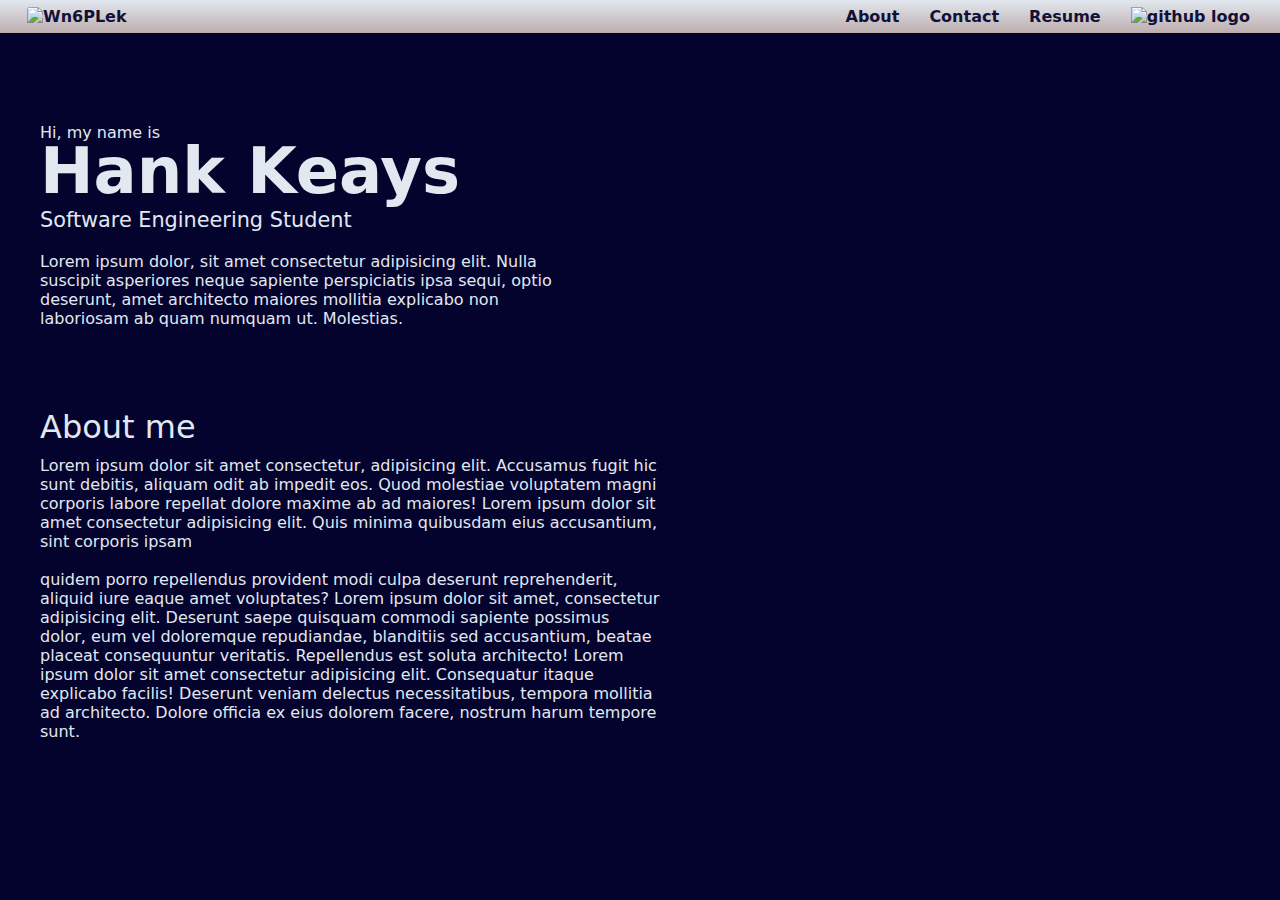
==== index.html @ dfe6e18d "Style: add new logo, add about me section" ====
<!DOCTYPE html>
<html lang="en">

<head>
    <meta charset="UTF-8">
    <meta name="viewport" content="width=device-width, initial-scale=1.0">
    <title>Portfolio</title>
    <link rel="icon" href="https://i.ibb.co/dMWVbJY/Wn6PLek.png">
    <link rel="stylesheet" type="text/css" href="main.css">
</head>

<body>
    <header class="header">
        <nav class="nav">
            <a href="https://hskeays.github.io/portfolio/"><img class="main-logo"
                    src="https://i.ibb.co/dMWVbJY/Wn6PLek.png" alt="Wn6PLek" border="0"></a>
            <ul class="nav-links">
                <li><a href="#about">About</a></li>
                <li><a href="placeholder">Contact</a></li>
                <li><a href="placeholder">Resume</a></li>
                <li>
                    <a href="https://github.com/hskeays">
                        <img class="github-logo" src="http://tinyurl.com/52cdkjfj" alt="github logo">
                    </a>
                </li>
            </ul>
        </nav>
    </header>

    <main class="hero">
        <section class="main-text">
            <p id="intro">Hi, my name is</p>
            <p id="name">Hank Keays</h1>
            <p id="title">Software Engineering Student</h6>
            <p>Lorem ipsum dolor, sit amet consectetur adipisicing elit. Nulla suscipit asperiores neque sapiente
                perspiciatis ipsa sequi, optio deserunt, amet architecto maiores mollitia explicabo non laboriosam ab
                quam numquam ut. Molestias.</p>
        </section>
        <section class="scroll-text">
            <p id="about">About me</p>
            <p> Lorem ipsum dolor sit amet consectetur, adipisicing elit. Accusamus fugit hic sunt debitis, aliquam odit
                ab impedit eos. Quod molestiae voluptatem magni corporis labore repellat dolore maxime ab ad maiores!
                Lorem ipsum dolor sit amet consectetur adipisicing elit. Quis minima quibusdam eius accusantium, sint
                corporis ipsam<br><br> quidem porro repellendus provident modi culpa deserunt reprehenderit, aliquid
                iure eaque amet voluptates? Lorem ipsum dolor sit amet, consectetur adipisicing elit. Deserunt saepe
                quisquam commodi sapiente possimus dolor, eum vel doloremque repudiandae, blanditiis sed accusantium,
                beatae placeat consequuntur veritatis. Repellendus est soluta architecto! Lorem ipsum dolor sit amet
                consectetur adipisicing elit. Consequatur itaque explicabo facilis! Deserunt veniam delectus
                necessitatibus, tempora mollitia ad architecto. Dolore officia ex eius dolorem facere, nostrum harum
                tempore sunt.
            </p>
        </section>
    </main>
</body>

</html>
---- main.css ----
* {
    box-sizing: border-box;
    margin: 0px;
    padding: 0px;
    font-family: ui-sans-serif, system-ui, -apple-system, BlinkMacSystemFont, "Segoe UI", Roboto, "Helvetica Neue", Arial, "Noto Sans", sans-serif, "Apple Color Emoji", "Segoe UI Emoji", "Segoe UI Symbol", "Noto Color Emoji";
    /* outline: 1px solid red; */
}

body {
    height: 100vh;
    display: block;
    background-color: #03032e;
}

/* Navigation */
.nav {
    display: flex;
    align-items: center;
    justify-content: space-between;
    padding: 0px 20px 0px 20px;
    margin-bottom: 50px;
    background: linear-gradient(#e2e8f0, #bdadad);
}

.main-logo {
    height: 80px;
    border-radius: 10px;
    padding: 7px;
}

.nav-links {
    display: flex;
    gap: 30px;
    align-items: center;
    padding: 0px 10px;
}

.nav-links,
a:link {
    list-style-type: none;
    font-size: 1.em;
    font-weight: bold;
    color: #111138;
    text-decoration: none;
}

.nav-links,
a:visited {
    color: #111138;
    text-decoration: none;
}

.nav-links,
a:hover {
    color: #00ccc2;
}

.github-logo {
    height: 30px;
    width: auto;
}

.github-logo:hover {
    scale: 1.1;
    transition: .3s;
}

/* Main */

.hero {
    display: flex;
    flex-wrap: wrap;
    justify-content: space-evenly;
}

.main-text {
    max-width: 600px;
    display: block;
    padding: 40px;
    margin-right: auto;
    color: #e2e8f0;
    position: sticky;
}

.scroll-text {
    max-width: 700px;
    display: block;
    padding: 40px;
    margin-right: auto;
    color: #e2e8f0;

}

#intro {
    font-size: 1em;
}

#name {
    margin-top: -8px;
    font-size: 4em;
    font-weight: 800;
}

#title {
    font-size: 1.3em;
    margin-bottom: 20px;
}

#about {
    font-size: 2em;
    margin-bottom: 10px;
}
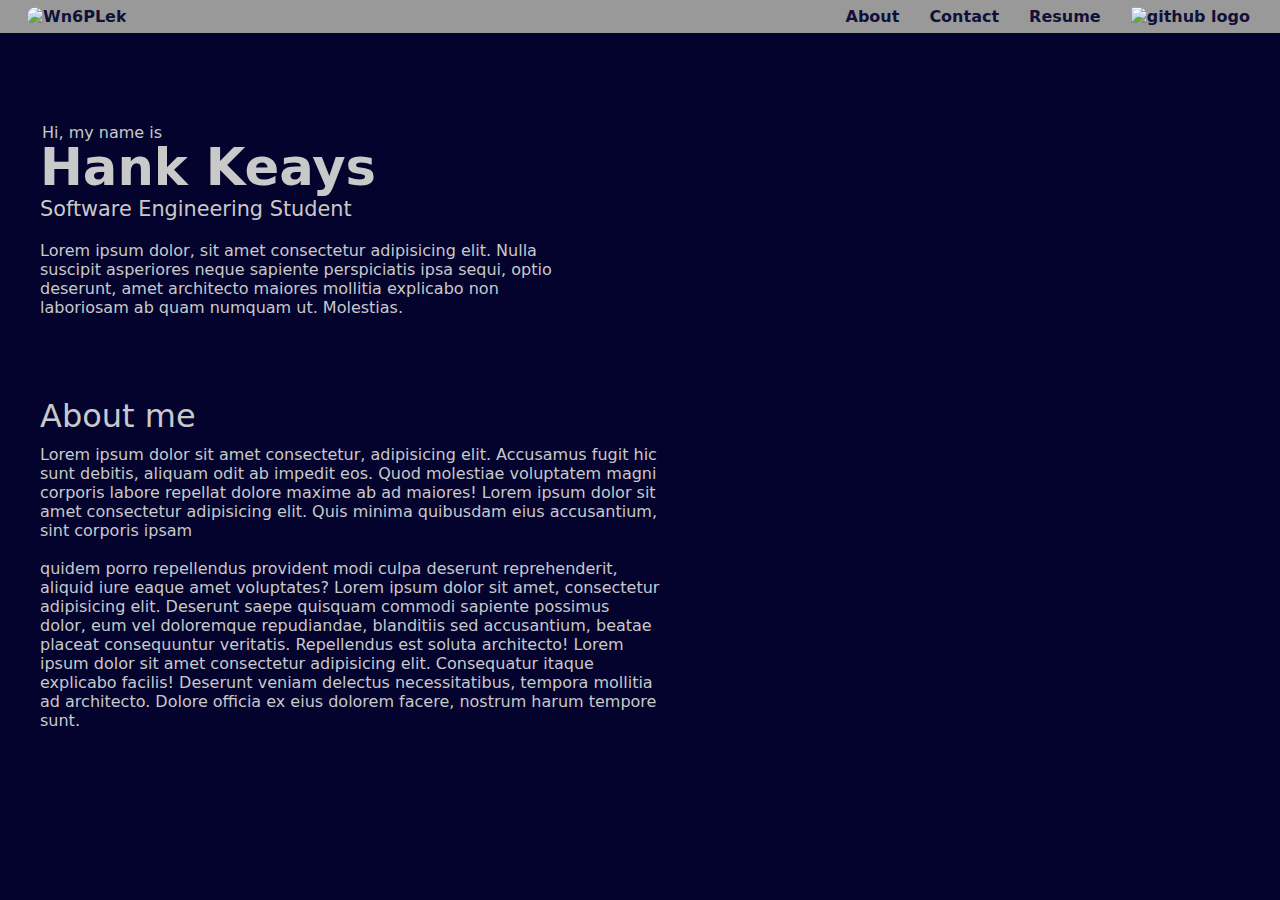
==== commit b2258cdb: "Style add final logo, adjust color scheme" ====
--- a/index.html
+++ b/index.html
@@ -5,7 +5,7 @@
     <meta charset="UTF-8">
     <meta name="viewport" content="width=device-width, initial-scale=1.0">
     <title>Portfolio</title>
-    <link rel="icon" href="https://i.ibb.co/dMWVbJY/Wn6PLek.png">
+    <link rel="icon" href="https://i.ibb.co/yy0Hp1S/LogoMain.png">
     <link rel="stylesheet" type="text/css" href="main.css">
 </head>
 
@@ -13,7 +13,7 @@
     <header class="header">
         <nav class="nav">
             <a href="https://hskeays.github.io/portfolio/"><img class="main-logo"
-                    src="https://i.ibb.co/dMWVbJY/Wn6PLek.png" alt="Wn6PLek" border="0"></a>
+                    src="https://i.ibb.co/yy0Hp1S/LogoMain.png"" alt="Wn6PLek" border="0"></a>
             <ul class="nav-links">
                 <li><a href="#about">About</a></li>
                 <li><a href="placeholder">Contact</a></li>
--- a/main.css
+++ b/main.css
@@ -19,12 +19,12 @@
     justify-content: space-between;
     padding: 0px 20px 0px 20px;
     margin-bottom: 50px;
-    background: linear-gradient(#e2e8f0, #bdadad);
+    background-color: #999999;
 }
 
 .main-logo {
-    height: 80px;
-    border-radius: 10px;
+    height: 70px;
+    border-radius: 40px;
     padding: 7px;
 }
 
@@ -52,7 +52,7 @@
 
 .nav-links,
 a:hover {
-    color: #00ccc2;
+    color: #c9c9c9;
 }
 
 .github-logo {
@@ -78,7 +78,7 @@
     display: block;
     padding: 40px;
     margin-right: auto;
-    color: #e2e8f0;
+    color: #c9c9c9;
     position: sticky;
 }
 
@@ -87,17 +87,18 @@
     display: block;
     padding: 40px;
     margin-right: auto;
-    color: #e2e8f0;
+    color: #c9c9c9;
 
 }
 
 #intro {
+    margin-left: 2px;
     font-size: 1em;
 }
 
 #name {
-    margin-top: -8px;
-    font-size: 4em;
+    margin-top: -5px;
+    font-size: 3.2em;
     font-weight: 800;
 }
 
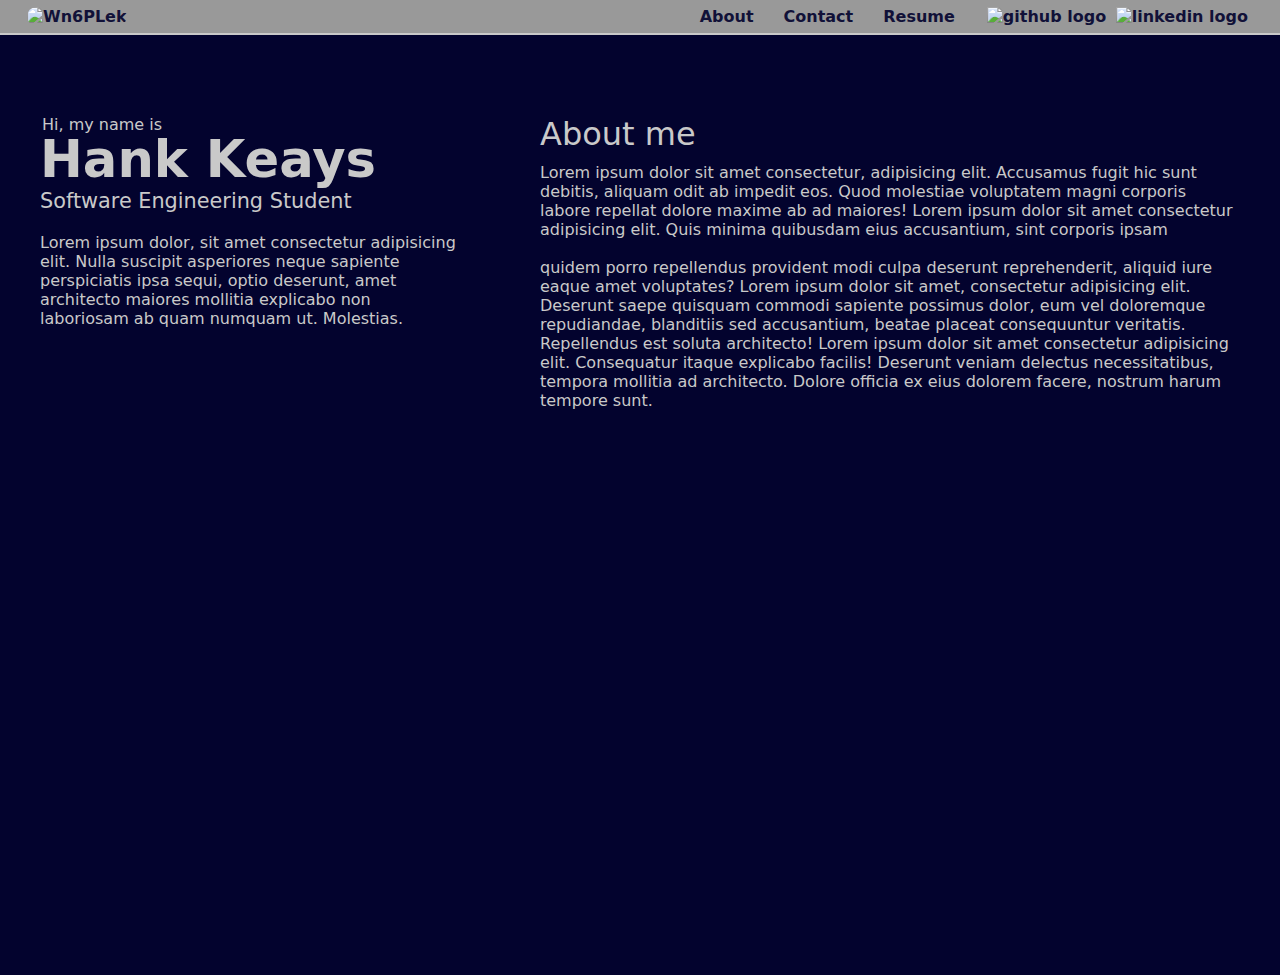
==== commit ad8214fa: "Style: adjust flex properties, add linkedin logo/link" ====
--- a/index.html
+++ b/index.html
@@ -13,15 +13,18 @@
     <header class="header">
         <nav class="nav">
             <a href="https://hskeays.github.io/portfolio/"><img class="main-logo"
-                    src="https://i.ibb.co/yy0Hp1S/LogoMain.png"" alt="Wn6PLek" border="0"></a>
+                    src="https://i.ibb.co/yy0Hp1S/LogoMain.png"" alt=" Wn6PLek" border="0"></a>
             <ul class="nav-links">
                 <li><a href="#about">About</a></li>
                 <li><a href="placeholder">Contact</a></li>
                 <li><a href="placeholder">Resume</a></li>
                 <li>
                     <a href="https://github.com/hskeays">
-                        <img class="github-logo" src="http://tinyurl.com/52cdkjfj" alt="github logo">
+                        <img class="social-logos" src="https://i.ibb.co/DrVgmCR/icons8-github-96.png" alt="github logo">
                     </a>
+                    <a href="https://www.linkedin.com/in/howard-keays-b2bb5a2a8/">
+                        <img class="social-logos" src="https://i.ibb.co/LrLQZ6W/icons8-linkedin-100.png"
+                            alt="linkedin logo"></a>
                 </li>
             </ul>
         </nav>
--- a/main.css
+++ b/main.css
@@ -4,6 +4,7 @@
     padding: 0px;
     font-family: ui-sans-serif, system-ui, -apple-system, BlinkMacSystemFont, "Segoe UI", Roboto, "Helvetica Neue", Arial, "Noto Sans", sans-serif, "Apple Color Emoji", "Segoe UI Emoji", "Segoe UI Symbol", "Noto Color Emoji";
     /* outline: 1px solid red; */
+    ;
 }
 
 body {
@@ -13,13 +14,18 @@
 }
 
 /* Navigation */
+
 .nav {
     display: flex;
     align-items: center;
     justify-content: space-between;
     padding: 0px 20px 0px 20px;
-    margin-bottom: 50px;
     background-color: #999999;
+    border-bottom: 2px solid #c9c9c9;
+    position: fixed;
+    width: 100%;
+    top: 0;
+    left: 0;
 }
 
 .main-logo {
@@ -55,12 +61,13 @@
     color: #c9c9c9;
 }
 
-.github-logo {
+.social-logos {
     height: 30px;
-    width: auto;
+    width: 30px;
+    margin: 0px 2px;
 }
 
-.github-logo:hover {
+.social-logos:hover {
     scale: 1.1;
     transition: .3s;
 }
@@ -68,22 +75,23 @@
 /* Main */
 
 .hero {
+    margin-top: 75px;
     display: flex;
     flex-wrap: wrap;
     justify-content: space-evenly;
 }
 
 .main-text {
-    max-width: 600px;
+    flex: 1 1 500px;
+    max-width: 500px;
     display: block;
     padding: 40px;
     margin-right: auto;
     color: #c9c9c9;
-    position: sticky;
 }
 
 .scroll-text {
-    max-width: 700px;
+    flex: 2 1 600px;
     display: block;
     padding: 40px;
     margin-right: auto;
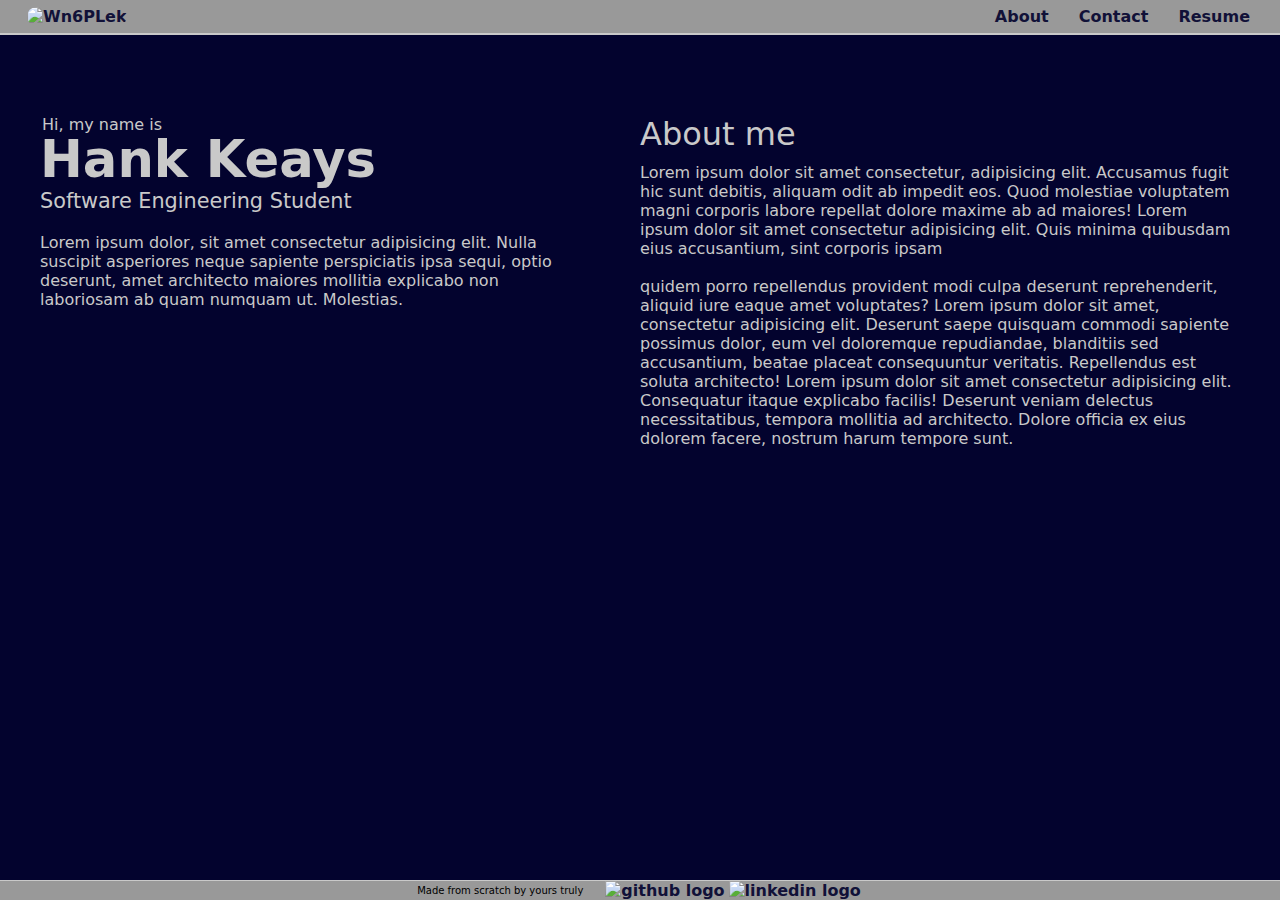
==== commit 51829208: "Style: add footer with socials links, organize css code" ====
--- a/index.html
+++ b/index.html
@@ -18,14 +18,6 @@
                 <li><a href="#about">About</a></li>
                 <li><a href="placeholder">Contact</a></li>
                 <li><a href="placeholder">Resume</a></li>
-                <li>
-                    <a href="https://github.com/hskeays">
-                        <img class="social-logos" src="https://i.ibb.co/DrVgmCR/icons8-github-96.png" alt="github logo">
-                    </a>
-                    <a href="https://www.linkedin.com/in/howard-keays-b2bb5a2a8/">
-                        <img class="social-logos" src="https://i.ibb.co/LrLQZ6W/icons8-linkedin-100.png"
-                            alt="linkedin logo"></a>
-                </li>
             </ul>
         </nav>
     </header>
@@ -54,6 +46,15 @@
             </p>
         </section>
     </main>
+
+    <footer class="footer">
+        <p id="footer-text">Made from scratch by yours truly</p>
+        <a href="https://github.com/hskeays">
+            <img class="social-logos" src="https://i.ibb.co/DrVgmCR/icons8-github-96.png" alt="github logo">
+        </a>
+        <a href="https://www.linkedin.com/in/howard-keays-b2bb5a2a8/">
+            <img class="social-logos" src="https://i.ibb.co/LrLQZ6W/icons8-linkedin-100.png" alt="linkedin logo"></a>
+    </footer>
 </body>
 
 </html>--- a/main.css
+++ b/main.css
@@ -8,24 +8,27 @@
 }
 
 body {
+    display: flex;
+    flex-direction: column;
     height: 100vh;
-    display: block;
+
     background-color: #03032e;
 }
 
-/* Navigation */
+/* Navigation ******************************/
 
 .nav {
     display: flex;
+    justify-content: space-between;
     align-items: center;
-    justify-content: space-between;
     padding: 0px 20px 0px 20px;
-    background-color: #999999;
-    border-bottom: 2px solid #c9c9c9;
     position: fixed;
     width: 100%;
     top: 0;
     left: 0;
+
+    border-bottom: 2px solid #c9c9c9;
+    background-color: #999999;
 }
 
 .main-logo {
@@ -36,8 +39,8 @@
 
 .nav-links {
     display: flex;
+    align-items: center;
     gap: 30px;
-    align-items: center;
     padding: 0px 10px;
 }
 
@@ -46,14 +49,14 @@
     list-style-type: none;
     font-size: 1.em;
     font-weight: bold;
+    text-decoration: none;
     color: #111138;
-    text-decoration: none;
 }
 
 .nav-links,
 a:visited {
+    text-decoration: none;
     color: #111138;
-    text-decoration: none;
 }
 
 .nav-links,
@@ -72,29 +75,31 @@
     transition: .3s;
 }
 
-/* Main */
+/* Main ***********************************/
 
 .hero {
-    margin-top: 75px;
     display: flex;
     flex-wrap: wrap;
     justify-content: space-evenly;
+    margin-top: 75px;
 }
 
 .main-text {
-    flex: 1 1 500px;
-    max-width: 500px;
     display: block;
+    flex: 1 1 600px;
+    max-width: 600px;
     padding: 40px;
     margin-right: auto;
+
     color: #c9c9c9;
 }
 
 .scroll-text {
+    display: block;
     flex: 2 1 600px;
-    display: block;
     padding: 40px;
     margin-right: auto;
+
     color: #c9c9c9;
 
 }
@@ -106,16 +111,34 @@
 
 #name {
     margin-top: -5px;
+
     font-size: 3.2em;
     font-weight: 800;
 }
 
 #title {
+    margin-bottom: 20px;
     font-size: 1.3em;
-    margin-bottom: 20px;
 }
 
 #about {
+    margin-bottom: 10px;
     font-size: 2em;
-    margin-bottom: 10px;
+}
+
+/* Footer ***********************************/
+
+.footer {
+    display: flex;
+    justify-content: center;
+    align-items: center;
+    margin-top: auto;
+
+    border-top: 1px solid #c9c9c9;
+    background-color: #999999;
+}
+
+#footer-text {
+    padding-right: 20px;
+    font-size: 10px;
 }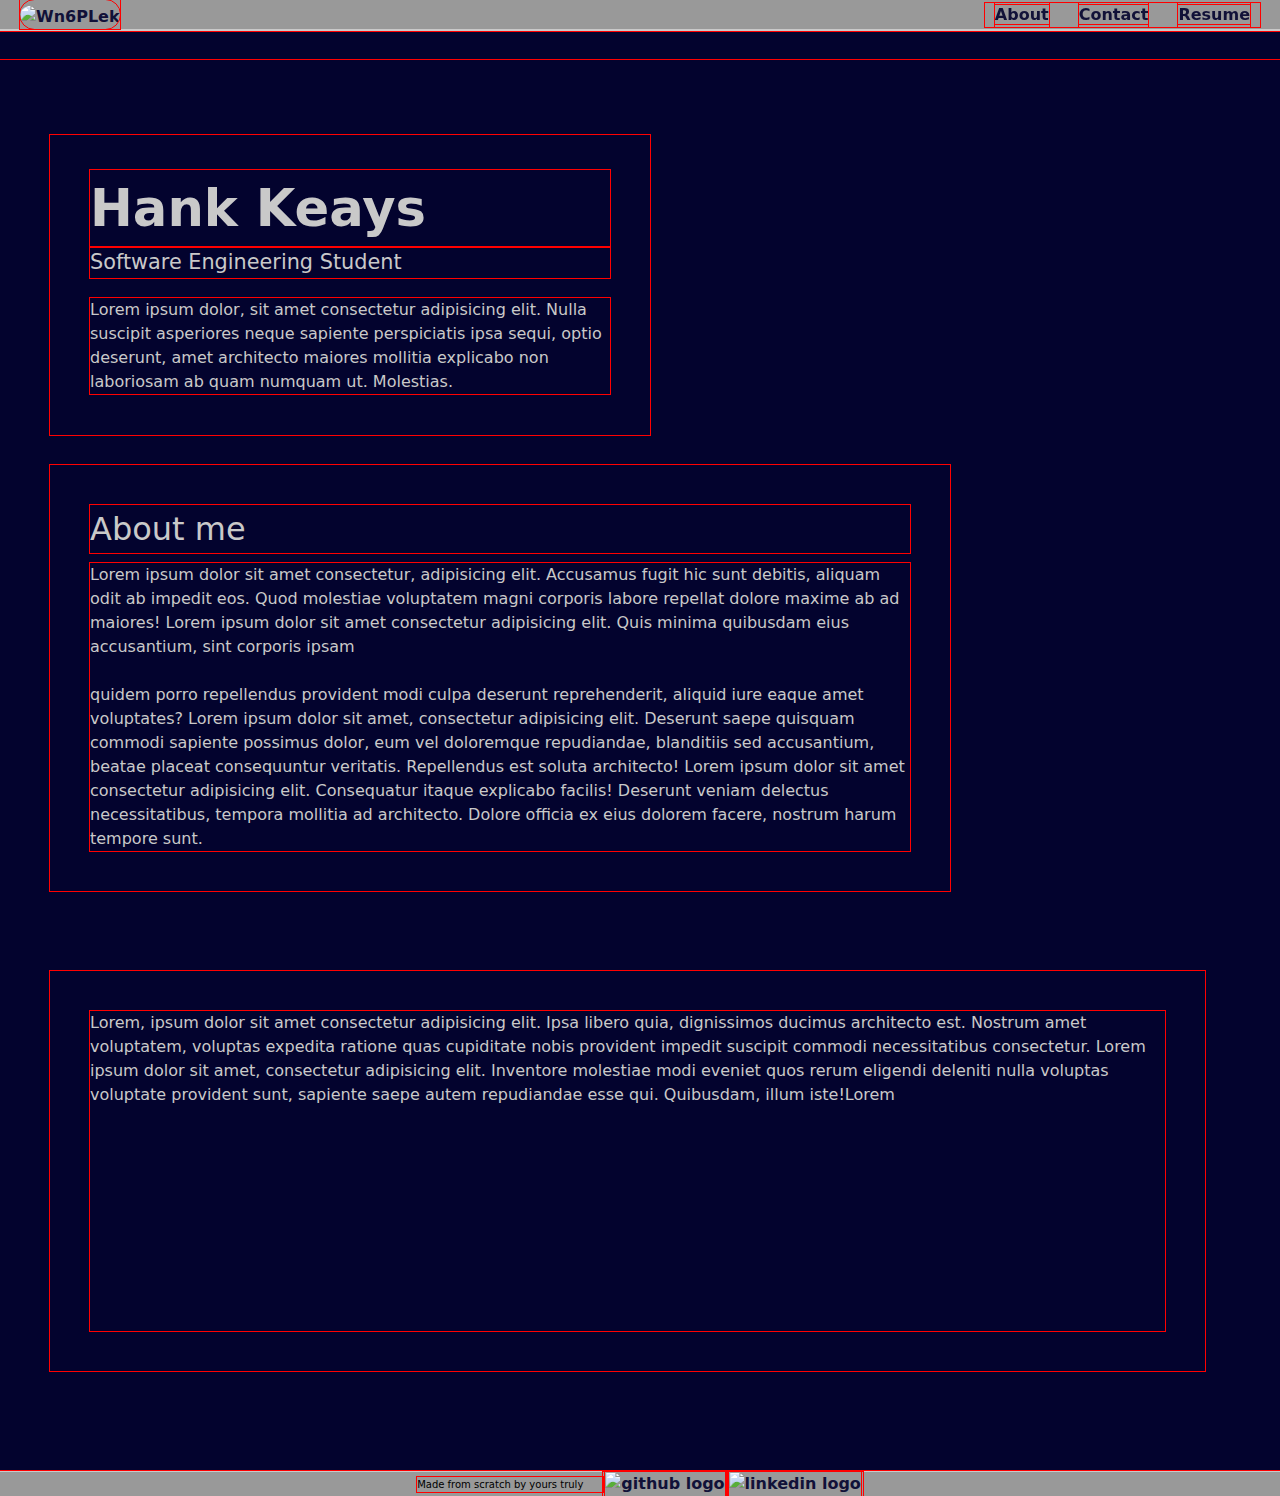
==== commit e594a84f: "Style: add section, space sections" ====
--- a/index.html
+++ b/index.html
@@ -10,6 +10,7 @@
 </head>
 
 <body>
+
     <header class="header">
         <nav class="nav">
             <a href="https://hskeays.github.io/portfolio/"><img class="main-logo"
@@ -22,16 +23,16 @@
         </nav>
     </header>
 
-    <main class="hero">
+    <main class="main">
         <section class="main-text">
-            <p id="intro">Hi, my name is</p>
             <p id="name">Hank Keays</h1>
             <p id="title">Software Engineering Student</h6>
             <p>Lorem ipsum dolor, sit amet consectetur adipisicing elit. Nulla suscipit asperiores neque sapiente
                 perspiciatis ipsa sequi, optio deserunt, amet architecto maiores mollitia explicabo non laboriosam ab
                 quam numquam ut. Molestias.</p>
         </section>
-        <section class="scroll-text">
+
+        <section class="about-me">
             <p id="about">About me</p>
             <p> Lorem ipsum dolor sit amet consectetur, adipisicing elit. Accusamus fugit hic sunt debitis, aliquam odit
                 ab impedit eos. Quod molestiae voluptatem magni corporis labore repellat dolore maxime ab ad maiores!
@@ -45,6 +46,15 @@
                 tempore sunt.
             </p>
         </section>
+
+        <section class="test">
+            <p>Lorem, ipsum dolor sit amet consectetur adipisicing elit. Ipsa libero quia, dignissimos ducimus
+                architecto est. Nostrum amet voluptatem, voluptas expedita ratione quas cupiditate nobis provident
+                impedit suscipit commodi necessitatibus consectetur. Lorem ipsum dolor sit amet, consectetur adipisicing
+                elit. Inventore molestiae modi eveniet quos rerum eligendi deleniti nulla voluptas voluptate provident
+                sunt, sapiente saepe autem repudiandae esse qui. Quibusdam, illum iste!Lorem<br><br>
+            </p>
+        </section>
     </main>
 
     <footer class="footer">
@@ -55,6 +65,7 @@
         <a href="https://www.linkedin.com/in/howard-keays-b2bb5a2a8/">
             <img class="social-logos" src="https://i.ibb.co/LrLQZ6W/icons8-linkedin-100.png" alt="linkedin logo"></a>
     </footer>
+
 </body>
 
 </html>--- a/main.css
+++ b/main.css
@@ -3,16 +3,24 @@
     margin: 0px;
     padding: 0px;
     font-family: ui-sans-serif, system-ui, -apple-system, BlinkMacSystemFont, "Segoe UI", Roboto, "Helvetica Neue", Arial, "Noto Sans", sans-serif, "Apple Color Emoji", "Segoe UI Emoji", "Segoe UI Symbol", "Noto Color Emoji";
-    /* outline: 1px solid red; */
+    outline: 1px solid red;
     ;
+}
+
+html {
+    min-height: 100vh;
+    line-height: 1.5;
+
+    background-color: #03032e;
 }
 
 body {
     display: flex;
     flex-direction: column;
-    height: 100vh;
+    justify-content: center;
 
-    background-color: #03032e;
+    height: 100%;
+    position: relative;
 }
 
 /* Navigation ******************************/
@@ -21,6 +29,7 @@
     display: flex;
     justify-content: space-between;
     align-items: center;
+    flex: 1, 1, auto;
     padding: 0px 20px 0px 20px;
     position: fixed;
     width: 100%;
@@ -32,9 +41,9 @@
 }
 
 .main-logo {
-    height: 70px;
+    height: 50px;
     border-radius: 40px;
-    padding: 7px;
+    padding-top: 5px;
 }
 
 .nav-links {
@@ -77,36 +86,45 @@
 
 /* Main ***********************************/
 
-.hero {
+.main {
     display: flex;
     flex-wrap: wrap;
     justify-content: space-evenly;
-    margin-top: 75px;
+    margin-top: 60px;
+    gap: 30px;
+    padding: 75px 75px 100px 50px;
 }
 
 .main-text {
     display: block;
     flex: 1 1 600px;
     max-width: 600px;
+    min-height: 300px;
     padding: 40px;
     margin-right: auto;
 
     color: #c9c9c9;
 }
 
-.scroll-text {
+.about-me {
     display: block;
     flex: 2 1 600px;
+    max-width: 900px;
     padding: 40px;
     margin-right: auto;
+    min-height: 400px;
 
     color: #c9c9c9;
-
 }
 
-#intro {
-    margin-left: 2px;
-    font-size: 1em;
+.test {
+    display: flex;
+    margin-top: 50px;
+    padding: 40px;
+    min-height: 400px;
+
+    flex: 2 1 600px;
+    color: #c9c9c9;
 }
 
 #name {
@@ -133,6 +151,7 @@
     justify-content: center;
     align-items: center;
     margin-top: auto;
+    bottom: 0;
 
     border-top: 1px solid #c9c9c9;
     background-color: #999999;
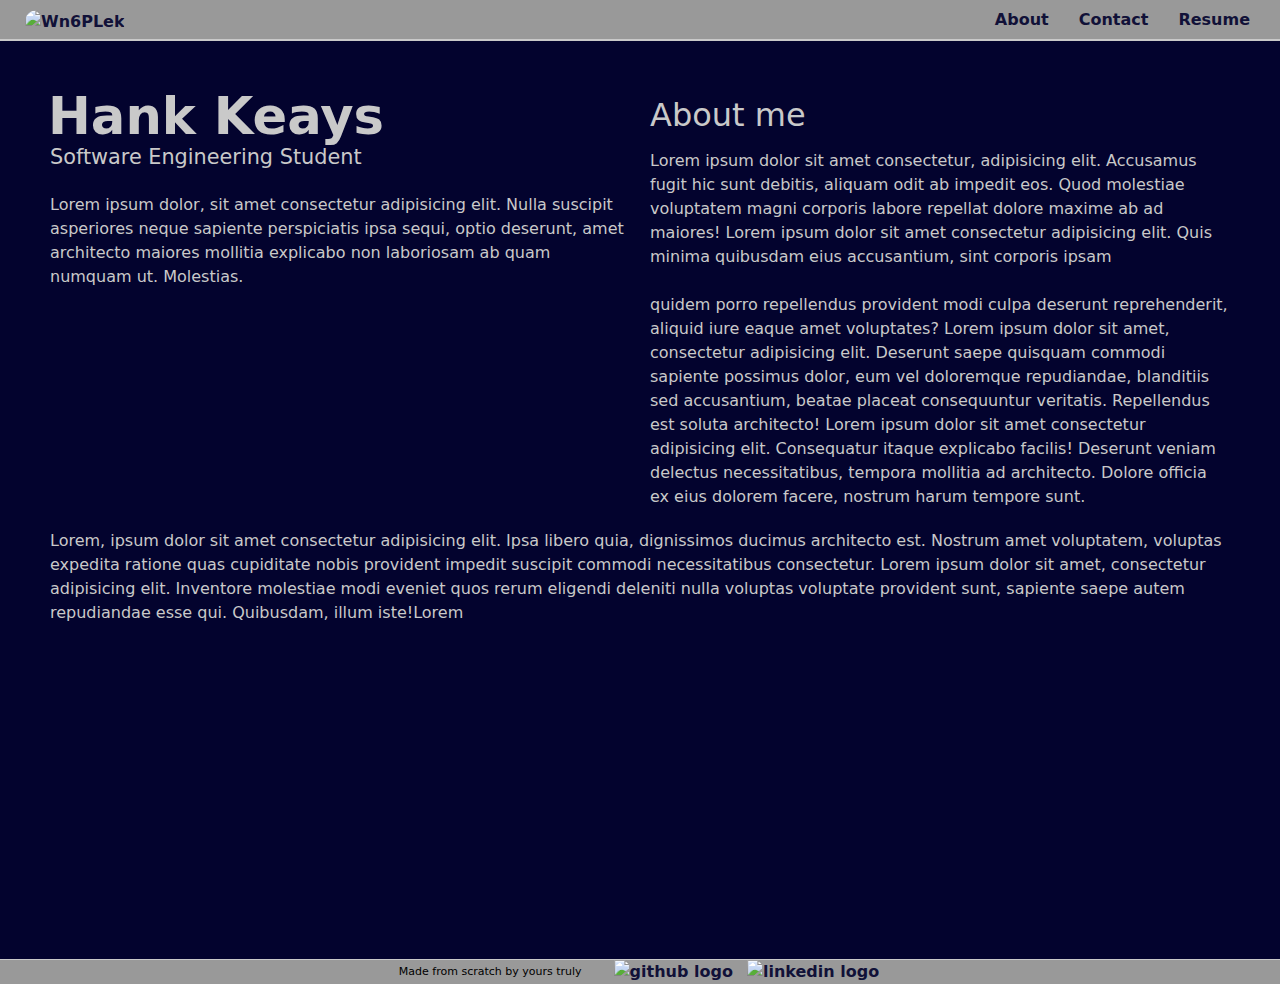
==== commit 42fae4a3: "Style: fix nav from hiding about anchor, adjust spacing" ====
--- a/index.html
+++ b/index.html
@@ -7,13 +7,14 @@
     <title>Portfolio</title>
     <link rel="icon" href="https://i.ibb.co/yy0Hp1S/LogoMain.png">
     <link rel="stylesheet" type="text/css" href="main.css">
+    <script type="text/javascript" src="index.js"></script>
 </head>
 
 <body>
 
     <header class="header">
         <nav class="nav">
-            <a href="https://hskeays.github.io/portfolio/"><img class="main-logo"
+            <a href="https://hskeays.github.io/portfolio/"><img class="nav-logo"
                     src="https://i.ibb.co/yy0Hp1S/LogoMain.png"" alt=" Wn6PLek" border="0"></a>
             <ul class="nav-links">
                 <li><a href="#about">About</a></li>
--- a/main.css
+++ b/main.css
@@ -3,27 +3,29 @@
     margin: 0px;
     padding: 0px;
     font-family: ui-sans-serif, system-ui, -apple-system, BlinkMacSystemFont, "Segoe UI", Roboto, "Helvetica Neue", Arial, "Noto Sans", sans-serif, "Apple Color Emoji", "Segoe UI Emoji", "Segoe UI Symbol", "Noto Color Emoji";
-    outline: 1px solid red;
-    ;
+    /* outline: 1px solid red; */
 }
 
 html {
-    min-height: 100vh;
     line-height: 1.5;
+    scroll-padding-top: 90px;
 
     background-color: #03032e;
 }
 
 body {
+    min-height: 100vh;
     display: flex;
     flex-direction: column;
-    justify-content: center;
-
-    height: 100%;
-    position: relative;
 }
 
+
 /* Navigation ******************************/
+.header {
+    position: sticky;
+    width: 100%;
+    top: 0;
+}
 
 .nav {
     display: flex;
@@ -31,19 +33,16 @@
     align-items: center;
     flex: 1, 1, auto;
     padding: 0px 20px 0px 20px;
-    position: fixed;
-    width: 100%;
-    top: 0;
-    left: 0;
 
     border-bottom: 2px solid #c9c9c9;
     background-color: #999999;
 }
 
-.main-logo {
+.nav-logo {
     height: 50px;
     border-radius: 40px;
-    padding-top: 5px;
+    margin-top: 5px;
+    padding: 5px;
 }
 
 .nav-links {
@@ -73,63 +72,56 @@
     color: #c9c9c9;
 }
 
-.social-logos {
-    height: 30px;
-    width: 30px;
-    margin: 0px 2px;
-}
-
-.social-logos:hover {
-    scale: 1.1;
-    transition: .3s;
-}
-
 /* Main ***********************************/
 
 .main {
     display: flex;
     flex-wrap: wrap;
     justify-content: space-evenly;
-    margin-top: 60px;
-    gap: 30px;
-    padding: 75px 75px 100px 50px;
+    padding: 40px;
+
 }
 
 .main-text {
-    display: block;
-    flex: 1 1 600px;
     max-width: 600px;
     min-height: 300px;
-    padding: 40px;
+    display: flex;
+    flex-direction: column;
+    flex: 1 1 600px;
+    padding: 10px;
     margin-right: auto;
 
     color: #c9c9c9;
 }
 
 .about-me {
-    display: block;
+    max-width: 900px;
+    min-height: 400px;
+    display: flex;
+    flex-direction: column;
     flex: 2 1 600px;
-    max-width: 900px;
-    padding: 40px;
     margin-right: auto;
-    min-height: 400px;
+    padding: 10px;
 
     color: #c9c9c9;
 }
 
 .test {
+    min-height: 400px;
     display: flex;
-    margin-top: 50px;
-    padding: 40px;
-    min-height: 400px;
+    flex-direction: column;
+    justify-self: center;
+    align-items: center;
+    padding: 10px;
 
     flex: 2 1 600px;
     color: #c9c9c9;
 }
 
 #name {
-    margin-top: -5px;
+    margin-left: -2px;
 
+    line-height: 1em;
     font-size: 3.2em;
     font-weight: 800;
 }
@@ -151,13 +143,25 @@
     justify-content: center;
     align-items: center;
     margin-top: auto;
-    bottom: 0;
+    gap: 10px;
 
     border-top: 1px solid #c9c9c9;
     background-color: #999999;
 }
 
+.social-logos {
+    height: 30px;
+    width: 30px;
+    margin: 0px 2px;
+}
+
+.social-logos:hover {
+    scale: 1.1;
+    transition: .3s;
+}
+
 #footer-text {
+    font-weight: 400;
     padding-right: 20px;
-    font-size: 10px;
+    font-size: 11px;
 }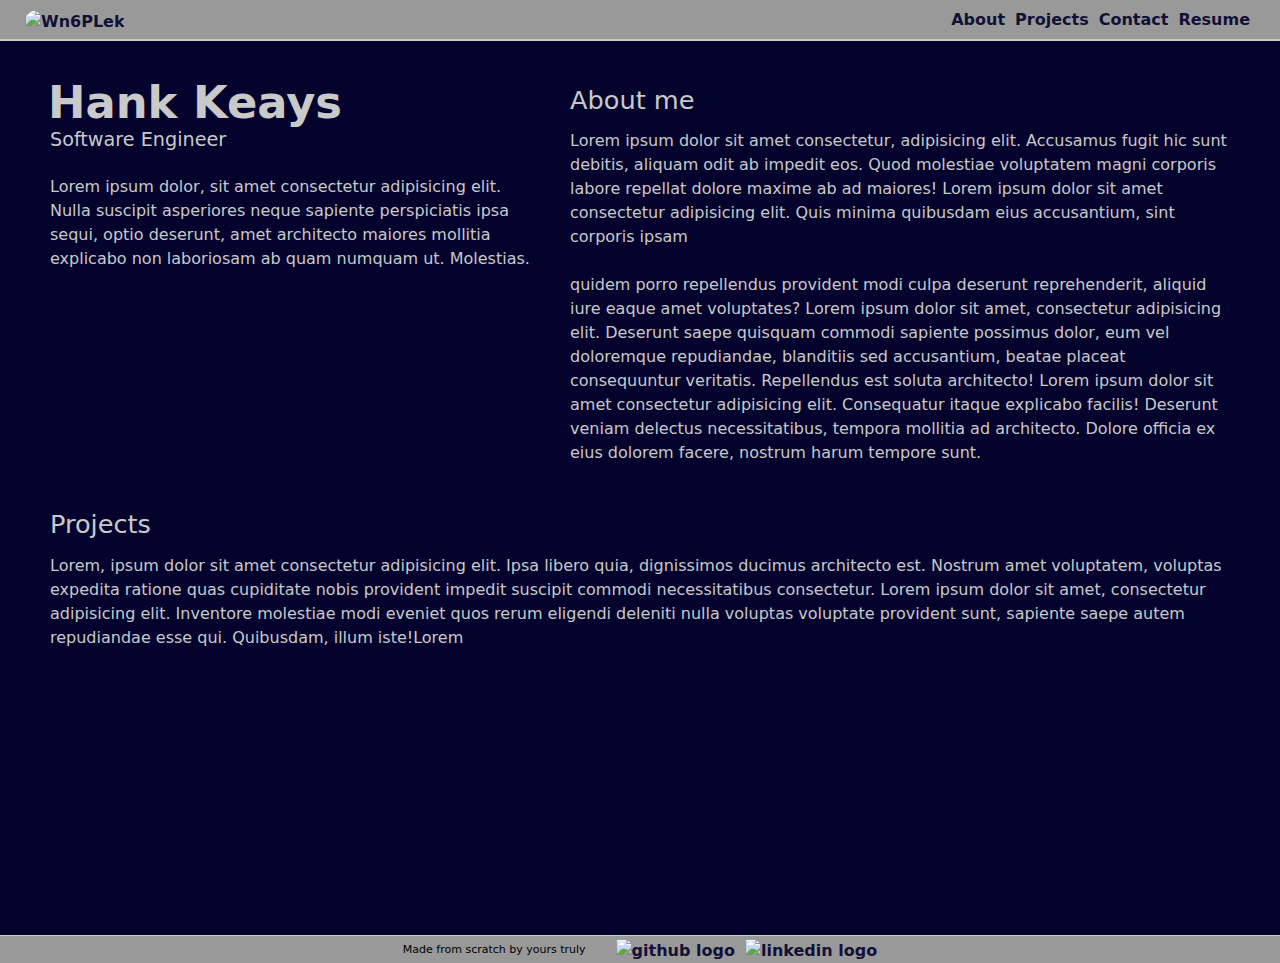
==== commit 51374e6e: "feat: add projects link/anchor/title" ====
--- a/index.html
+++ b/index.html
@@ -17,7 +17,8 @@
             <a href="https://hskeays.github.io/portfolio/"><img class="nav-logo"
                     src="https://i.ibb.co/yy0Hp1S/LogoMain.png"" alt=" Wn6PLek" border="0"></a>
             <ul class="nav-links">
-                <li><a href="#about">About</a></li>
+                <li><a href="#about-header">About</a></li>
+                <li><a href="#projects-header">Projects</a></li>
                 <li><a href="placeholder">Contact</a></li>
                 <li><a href="placeholder">Resume</a></li>
             </ul>
@@ -25,16 +26,16 @@
     </header>
 
     <main class="main">
-        <section class="main-text">
+        <section class="hero">
             <p id="name">Hank Keays</h1>
-            <p id="title">Software Engineering Student</h6>
+            <p id="title">Software Engineer</h6>
             <p>Lorem ipsum dolor, sit amet consectetur adipisicing elit. Nulla suscipit asperiores neque sapiente
                 perspiciatis ipsa sequi, optio deserunt, amet architecto maiores mollitia explicabo non laboriosam ab
                 quam numquam ut. Molestias.</p>
         </section>
 
-        <section class="about-me">
-            <p id="about">About me</p>
+        <section class="about">
+            <p id="about-header">About me</p>
             <p> Lorem ipsum dolor sit amet consectetur, adipisicing elit. Accusamus fugit hic sunt debitis, aliquam odit
                 ab impedit eos. Quod molestiae voluptatem magni corporis labore repellat dolore maxime ab ad maiores!
                 Lorem ipsum dolor sit amet consectetur adipisicing elit. Quis minima quibusdam eius accusantium, sint
@@ -48,7 +49,8 @@
             </p>
         </section>
 
-        <section class="test">
+        <section class="projects">
+            <p id="projects-header">Projects</p>
             <p>Lorem, ipsum dolor sit amet consectetur adipisicing elit. Ipsa libero quia, dignissimos ducimus
                 architecto est. Nostrum amet voluptatem, voluptas expedita ratione quas cupiditate nobis provident
                 impedit suscipit commodi necessitatibus consectetur. Lorem ipsum dolor sit amet, consectetur adipisicing
--- a/main.css
+++ b/main.css
@@ -48,7 +48,7 @@
 .nav-links {
     display: flex;
     align-items: center;
-    gap: 30px;
+    gap: 10px;
     padding: 0px 10px;
 }
 
@@ -78,12 +78,13 @@
     display: flex;
     flex-wrap: wrap;
     justify-content: space-evenly;
-    padding: 40px;
+    padding: 30px 40px 40px 40px;
+    gap: 20px;
 
 }
 
-.main-text {
-    max-width: 600px;
+.hero {
+    max-width: 500px;
     min-height: 300px;
     display: flex;
     flex-direction: column;
@@ -94,7 +95,7 @@
     color: #c9c9c9;
 }
 
-.about-me {
+.about {
     max-width: 900px;
     min-height: 400px;
     display: flex;
@@ -106,15 +107,15 @@
     color: #c9c9c9;
 }
 
-.test {
+.projects {
     min-height: 400px;
     display: flex;
+    flex: 2 1 600px;
     flex-direction: column;
-    justify-self: center;
-    align-items: center;
+    margin-right: auto;
+
     padding: 10px;
 
-    flex: 2 1 600px;
     color: #c9c9c9;
 }
 
@@ -122,19 +123,25 @@
     margin-left: -2px;
 
     line-height: 1em;
-    font-size: 3.2em;
+    font-size: 2.8em;
     font-weight: 800;
 }
 
 #title {
     margin-bottom: 20px;
-    font-size: 1.3em;
+    font-size: 1.2em;
 }
 
-#about {
+#about-header {
     margin-bottom: 10px;
-    font-size: 2em;
+    font-size: 1.6em;
 }
+
+#projects-header {
+    margin-bottom: 10px;
+    font-size: 1.6em;
+}
+
 
 /* Footer ***********************************/
 
@@ -152,7 +159,8 @@
 .social-logos {
     height: 30px;
     width: 30px;
-    margin: 0px 2px;
+    margin-top: 3px;
+    margin-bottom: -2px;
 }
 
 .social-logos:hover {
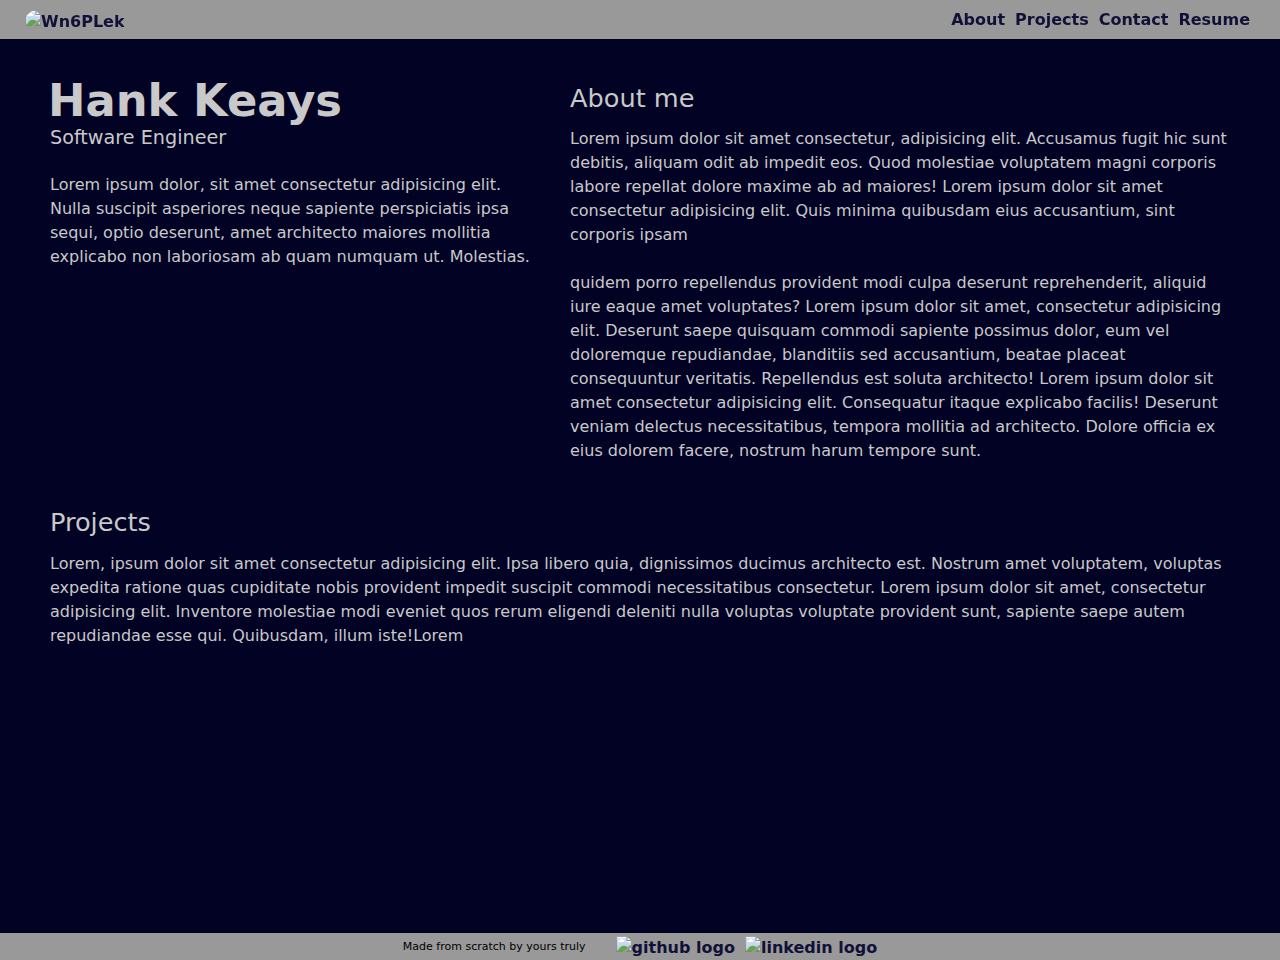
==== commit d984a777: "Update linkedin url" ====
--- a/index.html
+++ b/index.html
@@ -65,7 +65,7 @@
         <a href="https://github.com/hskeays">
             <img class="social-logos" src="https://i.ibb.co/DrVgmCR/icons8-github-96.png" alt="github logo">
         </a>
-        <a href="https://www.linkedin.com/in/howard-keays-b2bb5a2a8/">
+        <a href="https://www.linkedin.com/in/hskeays/">
             <img class="social-logos" src="https://i.ibb.co/LrLQZ6W/icons8-linkedin-100.png" alt="linkedin logo"></a>
     </footer>
 
--- a/main.css
+++ b/main.css
@@ -10,7 +10,7 @@
     line-height: 1.5;
     scroll-padding-top: 90px;
 
-    background-color: #03032e;
+    background-color: #020224;
 }
 
 body {
@@ -34,7 +34,8 @@
     flex: 1, 1, auto;
     padding: 0px 20px 0px 20px;
 
-    border-bottom: 2px solid #c9c9c9;
+
+    box-shadow: 0px 0px 2px #000000;
     background-color: #999999;
 }
 
@@ -152,7 +153,7 @@
     margin-top: auto;
     gap: 10px;
 
-    border-top: 1px solid #c9c9c9;
+    box-shadow: 0px 0px 2px #000000;
     background-color: #999999;
 }
 
